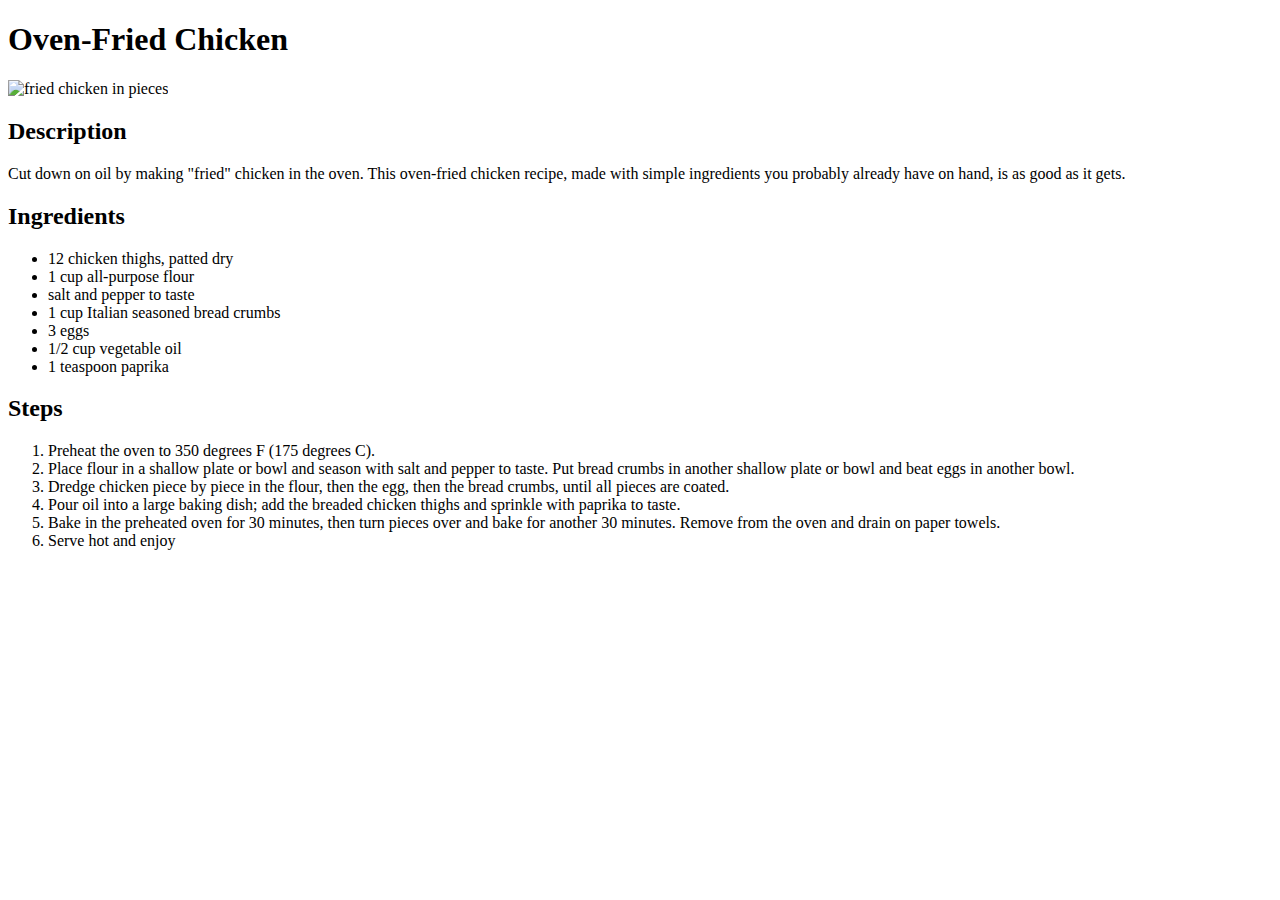
==== recipes/oven-fried-chicken.html @ d8d31b0c "Complete all files of the project" ====
<!DOCTYPE html>
<html lang='en'>
  <head>
    <meta charset='UTF-8'/>
    <title>Oven-Fried Chicken</title>
  </head>
  <body>
    <h1>Oven-Fried Chicken</h1>
    <img src="https://www.allrecipes.com/thmb/7F7wWqFWbpjfmn2bvRG5iLUHroI=/750x0/filters:no_upscale():max_bytes(150000):strip_icc():format(webp)/8841-Oven-Fried-Chicken-ddmfs-4x3-104184-1633bf02818a49f9818732cba77216c6.jpg" alt="fried chicken in pieces">
    <h2>Description</h2>
    <p>Cut down on oil by making "fried" chicken in the oven. This oven-fried chicken recipe, made with simple ingredients you probably already have on hand, is as good as it gets.

    </p>
    <h2>Ingredients</h2>

    <ul>
        <li>12 chicken thighs, patted dry</li>
        <li>1 cup all-purpose flour</li>
        <li>salt and pepper to taste</li>
        <li>1 cup Italian seasoned bread crumbs</li>
        <li>3 eggs</li>
        <li>1/2 cup vegetable oil</li>
        <li>1 teaspoon paprika</li>
      </ul>
      
      
    <h2>Steps</h2>
    <ol>
        <li>Preheat the oven to 350 degrees F (175 degrees C).</li>
        <li>Place flour in a shallow plate or bowl and season with salt and pepper to taste. Put bread crumbs in another shallow plate or bowl and beat eggs in another bowl.</li>
        <li>Dredge chicken piece by piece in the flour, then the egg, then the bread crumbs, until all pieces are coated.</li>
        <li>Pour oil into a large baking dish; add the breaded chicken thighs and sprinkle with paprika to taste.</li>
        <li>Bake in the preheated oven for 30 minutes, then turn pieces over and bake for another 30 minutes. Remove from the oven and drain on paper towels.</li>
        <li>Serve hot and enjoy</li>
    </ol>
  </body>
</html>
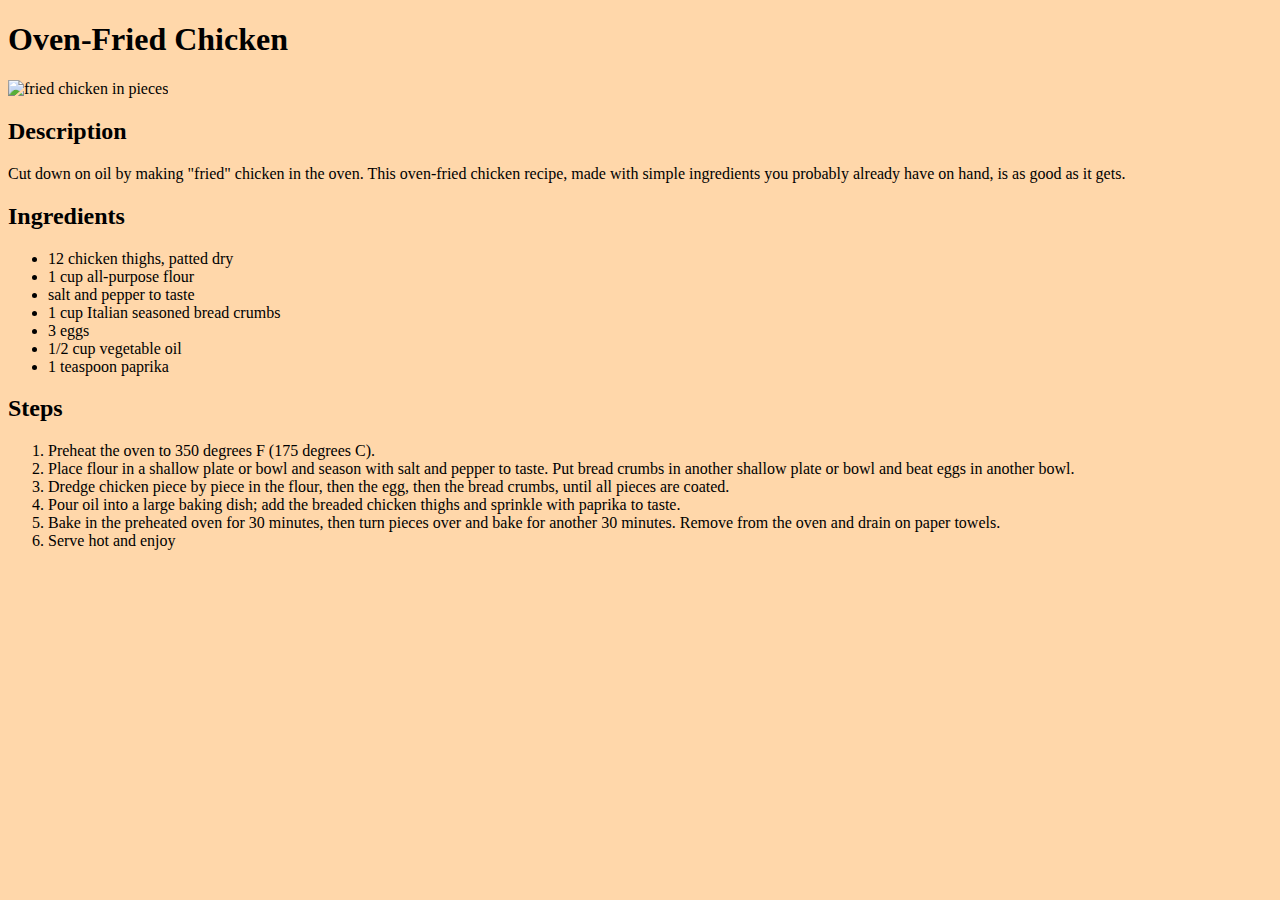
==== commit 16a67944: "Update" ====
--- a/recipes/oven-fried-chicken.html
+++ b/recipes/oven-fried-chicken.html
@@ -4,7 +4,7 @@
     <meta charset='UTF-8'/>
     <title>Oven-Fried Chicken</title>
   </head>
-  <body>
+  <body style="background: #ffd7aa;">
     <h1>Oven-Fried Chicken</h1>
     <img src="https://www.allrecipes.com/thmb/7F7wWqFWbpjfmn2bvRG5iLUHroI=/750x0/filters:no_upscale():max_bytes(150000):strip_icc():format(webp)/8841-Oven-Fried-Chicken-ddmfs-4x3-104184-1633bf02818a49f9818732cba77216c6.jpg" alt="fried chicken in pieces">
     <h2>Description</h2>
